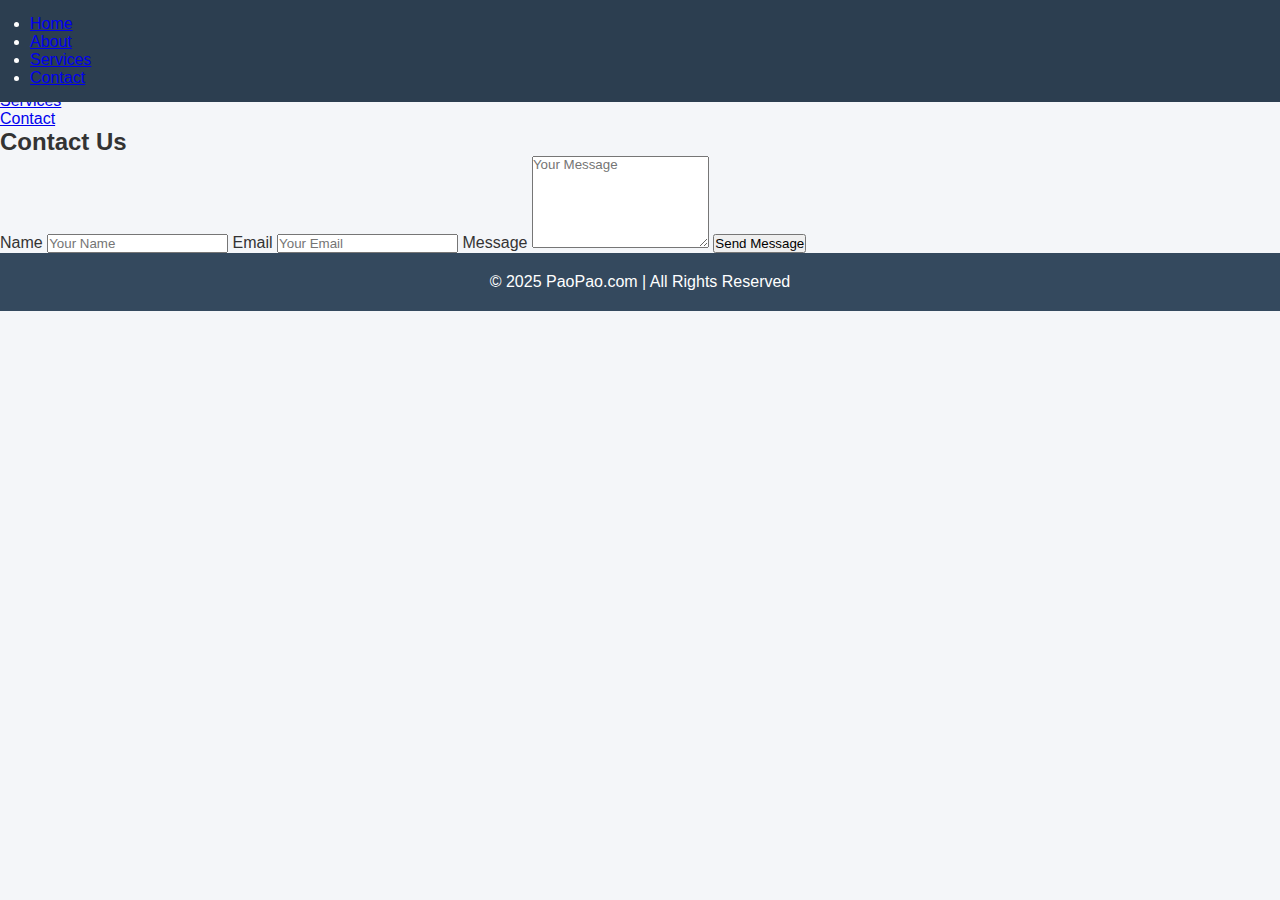
==== Hamburger/contact.html @ 5cd1abaa "added some info" ====
<!DOCTYPE html>
<html lang="en">

<head>
    <meta charset="UTF-8">
    <meta name="viewport" content="width=device-width, initial-scale=1.0">
    <meta http-equiv="X-UA-Compatible" content="ie=edge">
    <link rel="stylesheet" href="styles.css">
    <title>Contact Us - PaoPao.com</title>
</head>

<body>
    <header>
        <div class="container">
            <div class="logo">
                <a href="index.html">PaoPao.com</a>
            </div>
            <nav>
                <ul>
                    <li><a href="index.html">Home</a></li>
                    <li><a href="about.html">About</a></li>
                    <li><a href="service.html">Services</a></li>
                    <li><a href="contact.html" class="active">Contact</a></li>
                </ul>
            </nav>
            <button class="menu-toggle" aria-label="Open Navigation">
                &#9776;
            </button>
        </div>
    </header>

    <aside id="side-nav" class="side-navigation">
        <button class="close-btn" aria-label="Close Navigation">&#10005;</button>
        <ul>
            <li><a href="index.html">Home</a></li>
            <li><a href="about.html">About</a></li>
            <li><a href="service.html">Services</a></li>
            <li><a href="contact.html">Contact</a></li>
        </ul>
    </aside>

    <main>
        <section class="contact-form">
            <h2>Contact Us</h2>
            <form action="#" method="post">
                <label for="name">Name</label>
                <input type="text" id="name" name="name" required placeholder="Your Name">

                <label for="email">Email</label>
                <input type="email" id="email" name="email" required placeholder="Your Email">

                <label for="message">Message</label>
                <textarea id="message" name="message" rows="6" required placeholder="Your Message"></textarea>

                <button type="submit">Send Message</button>
            </form>
        </section>
    </main>

    <footer>
        <div class="container">
            <p>&copy; 2025 PaoPao.com | All Rights Reserved</p>
        </div>
    </footer>

    <script src="script.js"></script>
</body>

</html>
---- Hamburger/styles.css ----
/* Reset some default styles */
* {
    margin: 0;
    padding: 0;
    box-sizing: border-box;
    font-family: "Arial", sans-serif;
}

body {
    background-color: #f4f6f9;
    font-size: 16px;
    color: #333;
}

/* Center all text inside h1 tags */
h1 {
    color: skyblue;
    font-family: "Playfair Display", serif;
    font-size: 50px;
    text-align: center;
    margin-bottom: 20px;
}

/* Navigation Bar */
nav {
    display: flex;
    justify-content: space-between;
    align-items: center;
    padding: 15px 30px;
    background-color: #2c3e50;
    color: #fff;
    position: fixed;
    width: 100%;
    top: 0;
    z-index: 1000;
}

.heading {
    font-size: 24px;
    font-weight: bold;
    text-align: center; /* Center text in the heading */
    flex: 1;
}

.sideMenuButton {
    font-size: 30px;
    cursor: pointer;
    display: none;
}

.navbar {
    display: flex;
    justify-content: space-around;
    flex: 1;
}

.navbar ul {
    display: flex;
    list-style: none;
    justify-content: center; /* Center the navbar items */
}

.navbar ul li {
    margin: 0 15px;
}

.navbar ul li a {
    color: #fff;
    text-decoration: none;
    font-weight: 600;
    text-transform: uppercase;
    letter-spacing: 1px;
}

/* Side Navigation for Mobile */
.sideNavigationBar {
    position: fixed;
    top: 0;
    right: -250px;
    width: 250px;
    height: 100%;
    background-color: #34495e;
    transition: 0.3s;
    padding-top: 50px;
}

.sideNavigationBar a {
    padding: 10px 15px;
    text-decoration: none;
    font-size: 22px;
    color: #fff;
    display: block;
    transition: 0.3s;
}

.sideNavigationBar a:hover {
    background-color: #2ecc71;
}

.sideNavigationBar .closeButton {
    font-size: 36px;
    position: absolute;
    top: 15px;
    left: 15px;
    color: #fff;
    cursor: pointer;
}

/* Content Section */
.line {
    display: flex;
    justify-content: center;
    padding: 80px 30px 30px;
    align-items: center;
    background-color: #ecf0f1;
    flex-wrap: wrap;
    text-align: center; /* Center content inside line */
}

.line .side1 h1 {
    font-size: 40px;
    font-family: "Playfair Display", serif;
    text-align: center;
}

.line .side2 img {
    max-width: 100%;
    height: auto;
    border-radius: 10px;
}

/* About Section */
.about {
    padding: 50px 30px;
    background-color: #fff;
    text-align: center; /* Center text in about section */
}

.about .title {
    font-size: 30px;
    font-weight: 600;
    margin-bottom: 30px;
}

.about p {
    font-size: 18px;
    color: #7f8c8d;
    line-height: 1.6;
    margin-bottom: 50px;
}

.boxes {
    display: flex;
    justify-content: center;
    gap: 20px;
    flex-wrap: wrap;
}

.box {
    background-color: #f1f2f6;
    padding: 20px;
    width: 30%;
    border-radius: 8px;
    box-shadow: 0 4px 10px rgba(0, 0, 0, 0.1);
    transition: 0.3s;
    text-align: center; /* Center text inside box */
}

.box:hover {
    transform: translateY(-5px);
    box-shadow: 0 6px 15px rgba(0, 0, 0, 0.15);
}

.topic a {
    font-size: 20px;
    color: #2c3e50;
    font-weight: 600;
    text-decoration: none;
    transition: color 0.3s;
}

.topic a:hover {
    color: #3498db;
}

/* Contact Section */
.contact {
    background-color: #ecf0f1;
    padding: 50px 30px;
    text-align: center; /* Center text in contact section */
}

.contact .title {
    font-size: 30px;
    margin-bottom: 30px;
    font-weight: 600;
}

.contactMenu {
    display: flex;
    gap: 30px;
    justify-content: center;
    flex-wrap: wrap;
}

.input1 {
    flex: 1;
    text-align: center; /* Center content in input1 */
}

.input2 input {
    width: 100%;
    padding: 15px;
    margin: 10px 0;
    font-size: 16px;
    border: 2px solid #ccc;
    border-radius: 8px;
    transition: border-color 0.3s;
    text-align: center; /* Center text in input fields */
}

.input2 input:focus {
    border-color: #3498db;
    outline: none;
}

/* Footer */
footer {
    background-color: #34495e;
    padding: 20px;
    text-align: center;
    color: #fff;
}

footer a {
    color: #fff;
    text-decoration: none;
    font-weight: bold;
}

/* Responsive Design */
@media (max-width: 768px) {
    .navbar {
        display: none;
    }

    .sideMenuButton {
        display: block;
        color: #fff;
        cursor: pointer;
    }

    .sideNavigationBar {
        right: 0;
    }

    .line {
        flex-direction: column;
        text-align: center; /* Center content on smaller screens */
    }

    .boxes {
        flex-direction: column;
        justify-content: center;
    }

    .box {
        width: 80%; /* Ensure the boxes are centered and have more space */
    }
}
/* Box styling */
.box {
    background-color: #f1f2f6;
    padding: 20px;
    width: 30%;
    border-radius: 8px;
    box-shadow: 0 4px 10px rgba(0, 0, 0, 0.1);
    transition: 0.3s;
    text-align: center; /* Center text inside box */
    margin-bottom: 30px; /* Adds space between boxes */
}

.box:hover {
    transform: translateY(-5px);
    box-shadow: 0 6px 15px rgba(0, 0, 0, 0.15);
}

/* Box styling */
.box {
    background-color: #f1f2f6;
    padding: 20px;
    width: 30%;
    border-radius: 8px;
    box-shadow: 0 4px 10px rgba(0, 0, 0, 0.1);
    transition: 0.3s;
    text-align: center; /* Center text inside box */
    margin-bottom: 30px; /* Adds space between boxes */
}

.box:hover {
    transform: translateY(-5px);
    box-shadow: 0 6px 15px rgba(0, 0, 0, 0.15);
}

/* Image within each box with fixed 500x500px size */
.box .image img {
    width: 500px;
    height: 500px;
    border-radius: 8px;
    margin-bottom: 15px; /* Adds space below the image */
    object-fit: cover; /* Ensures the image covers the space without distortion */
}

/* Topic styling for each box */
.topic a {
    font-size: 20px;
    color: #2c3e50;
    font-weight: 600;
    text-decoration: none;
    transition: color 0.3s;
}

.topic a:hover {
    color: #3498db;
}

/* Ensures the layout adjusts nicely */
.boxes {
    display: flex;
    justify-content: center;
    gap: 20px;
    flex-wrap: wrap;
}

@media (max-width: 768px) {
    .box {
        width: 100%; /* Stacks the boxes in a column on smaller screens */
    }
}

/* General Styling for Services Section */
.services {
    padding: 50px 20px;
    background-color: #f4f4f4;
    text-align: center;
}

.services h1 {
    font-size: 36px;
    margin-bottom: 20px;
    color: #3498db;
}

.services p {
    font-size: 18px;
    color: #555;
    margin-bottom: 30px;
}

/* Container for the services boxes */
.services-list {
    display: flex;
    justify-content: center;
    gap: 30px;
    flex-wrap: wrap;
}

/* Individual Service Box Styling */
.service-box {
    background-color: #fff;
    padding: 20px;
    width: 300px;
    border-radius: 8px;
    box-shadow: 0 4px 8px rgba(0, 0, 0, 0.1);
    text-align: center;
    transition: transform 0.3s;
}

.service-box:hover {
    transform: translateY(-5px);
    box-shadow: 0 6px 12px rgba(0, 0, 0, 0.15);
}

.service-box h2 {
    font-size: 24px;
    color: #2c3e50;
    margin-bottom: 15px;
}

.service-box p {
    font-size: 16px;
    color: #777;
}

/* Image Styling */
.service-box .image img {
    width: 100%;
    height: 200px;
    border-radius: 8px;
    object-fit: cover; /* Ensures images fit in the container without distortion */
    margin-bottom: 15px; /* Adds space below the image */
}

/* Responsiveness */
@media (max-width: 768px) {
    .services-list {
        flex-direction: column;
        align-items: center;
    }

    .service-box {
        width: 80%;
        mar
        body {
            font-family: 'Poppins', sans-serif;
            margin: 0;
            padding: 0;
            background-color: #f9f9f9;
            color: #333;
        }
        
        nav {
            display: flex;
            justify-content: space-between;
            align-items: center;
            background: #222;
            padding: 15px 20px;
            color: white;
        }
        
        .navbar ul {
            list-style: none;
            display: flex;
            gap: 20px;
            padding: 0;
        }
        
        .navbar ul li a {
            color: white;
            text-decoration: none;
            font-weight: bold;
            transition: color 0.3s ease-in-out;
        }
        
        .navbar ul li a:hover {
            color: #ff9800;
        }
        
        * {
            margin: 0;
            padding: 0;
            box-sizing: border-box;
        }
        
        body {
            font-family: 'Roboto', sans-serif; /* Modern font */
            background-image: url('path/to/your-image.jpg'); /* Replace with your image path */
            background-size: cover;
            background-position: center;
            background-attachment: fixed;
            color: #fff;
        }
        
        nav {
            background: rgba(0, 0, 0, 0.5); /* Transparent navbar for modern effect */
            padding: 15px 30px;
            display: flex;
            justify-content: space-between;
            align-items: center;
            position: fixed;
            width: 100%;
            top: 0;
            z-index: 10;
            box-shadow: 0 4px 6px rgba(0, 0, 0, 0.1); /* subtle shadow for the navbar */
        }
        
        nav .heading {
            font-size: 26px;
            font-weight: bold;
        }
        
        .navbar ul {
            list-style: none;
            display: flex;
        }
        
        .navbar ul li {
            margin-left: 25px;
        }
        
        .navbar ul li a {
            text-decoration: none;
            color: #fff;
            font-size: 18px;
            letter-spacing: 0.5px;
            text-transform: uppercase;
            transition: color 0.3s ease; /* smooth color transition on hover */
        }
        
        .navbar ul li a:hover {
            color: #ff6f61; /* Hover effect color */
        }
        
        .sideMenuButton {
            font-size: 30px;
            cursor: pointer;
            display: none;
            color: white;
        }
        
        .contact-form {
            max-width: 700px;
            margin: 100px auto 50px auto; /* Add space for the navbar */
            background: rgba(255, 255, 255, 0.9); /* Lighter background for the form */
            padding: 40px;
            border-radius: 15px;
            box-shadow: 0 8px 15px rgba(0, 0, 0, 0.1); /* Soft shadow for depth */
            transition: all 0.3s ease-in-out; /* Smooth transition on hover */
        }
        
        .contact-form:hover {
            transform: scale(1.02); /* Slight scale effect when hovering over the form */
        }
        
        .contact-form h2 {
            text-align: center;
            margin-bottom: 20px;
            font-size: 28px;
            font-weight: 600;
            color: #333;
        }
        
        .contact-form label {
            display: block;
            font-size: 16px;
            font-weight: 500;
            margin-top: 15px;
            color: #555;
        }
        
        .contact-form input,
        .contact-form textarea {
            width: 100%;
            padding: 15px;
            margin-top: 8px;
            border: 2px solid #ccc;
            border-radius: 8px;
            font-size: 16px;
            background-color: #f9f9f9;
            transition: border 0.3s ease;
        }
        
        .contact-form input:focus,
        .contact-form textarea:focus {
            border-color: #ff6f61; /* Border color on focus */
            outline: none;
        }
        
        .contact-form button {
            width: 100%;
            padding: 15px;
            margin-top: 20px;
            background: #ff6f61;
            color: white;
            border: none;
            border-radius: 8px;
            font-size: 18px;
            cursor: pointer;
            transition: background-color 0.3s ease;
        }
        
        .contact-form button:hover {
            background: #ff3b2b; /* Darker shade on hover */
        }
        
        @media screen and (max-width: 768px) {
            .sideMenuButton {
                display: block;
            }
        
            .navbar ul {
                display: none;
            }
        
            .contact-form {
                padding: 30px 20px;
            }
        
            .contact-form h2 {
                font-size: 24px;
            }
        }
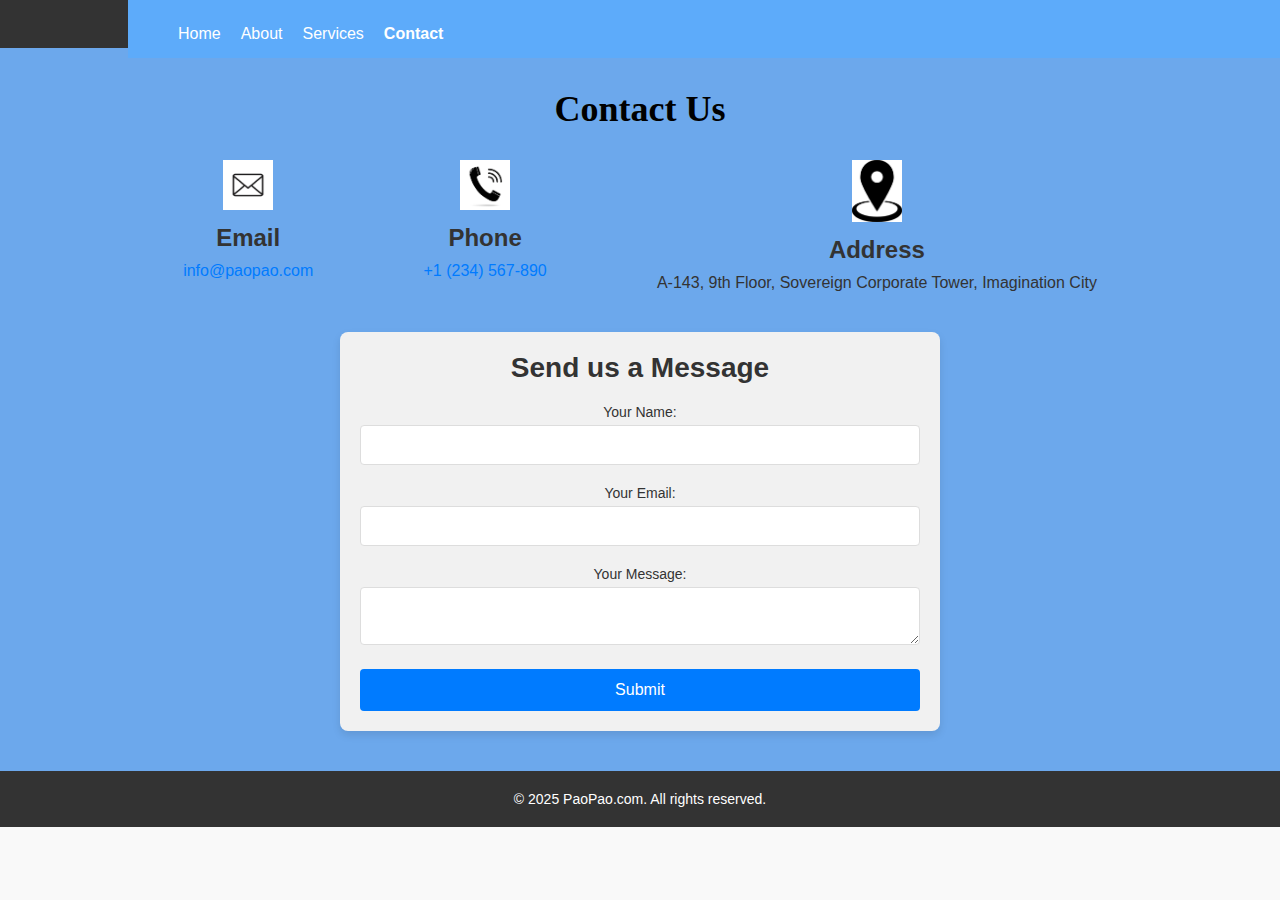
==== commit 9b9caff3: "Plus 50" ====
--- a/Hamburger/contact.html
+++ b/Hamburger/contact.html
@@ -13,7 +13,8 @@
     <header>
         <div class="container">
             <div class="logo">
-                <a href="index.html">PaoPao.com</a>
+                <!-- Logo Image -->
+                <a href="index.html"><img src="logo.png" alt="PaoPao.com Logo" class="logo-img"></a>
             </div>
             <nav>
                 <ul>
@@ -23,47 +24,51 @@
                     <li><a href="contact.html" class="active">Contact</a></li>
                 </ul>
             </nav>
-            <button class="menu-toggle" aria-label="Open Navigation">
-                &#9776;
-            </button>
+            <button class="menu-toggle" aria-label="Open Navigation">&#9776;</button>
         </div>
     </header>
 
-    <aside id="side-nav" class="side-navigation">
-        <button class="close-btn" aria-label="Close Navigation">&#10005;</button>
-        <ul>
-            <li><a href="index.html">Home</a></li>
-            <li><a href="about.html">About</a></li>
-            <li><a href="service.html">Services</a></li>
-            <li><a href="contact.html">Contact</a></li>
-        </ul>
-    </aside>
+    <section class="contact-section">
+        <div class="container">
+            <h1>Contact Us</h1>
+            <div class="contact-info">
+                <div class="contact-item">
+                    <img src="email.png" alt="Email Icon" class="contact-icon">
+                    <h2>Email</h2>
+                    <p><a href="mailto:info@paopao.com">info@paopao.com</a></p>
+                </div>
+                <div class="contact-item">
+                    <img src="phone.png" alt="Phone Icon" class="contact-icon">
+                    <h2>Phone</h2>
+                    <p><a href="tel:+1234567890">+1 (234) 567-890</a></p>
+                </div>
+                <div class="contact-item">
+                    <img src="location.png" alt="Location Icon" class="contact-icon">
+                    <h2>Address</h2>
+                    <p>A-143, 9th Floor, Sovereign Corporate Tower, Imagination City</p>
+                </div>
+            </div>
+            <form class="contact-form">
+                <h2>Send us a Message</h2>
+                <label for="name">Your Name:</label>
+                <input type="text" id="name" name="name" required>
 
-    <main>
-        <section class="contact-form">
-            <h2>Contact Us</h2>
-            <form action="#" method="post">
-                <label for="name">Name</label>
-                <input type="text" id="name" name="name" required placeholder="Your Name">
+                <label for="email">Your Email:</label>
+                <input type="email" id="email" name="email" required>
 
-                <label for="email">Email</label>
-                <input type="email" id="email" name="email" required placeholder="Your Email">
+                <label for="message">Your Message:</label>
+                <textarea id="message" name="message" required></textarea>
 
-                <label for="message">Message</label>
-                <textarea id="message" name="message" rows="6" required placeholder="Your Message"></textarea>
-
-                <button type="submit">Send Message</button>
+                <button type="submit" class="btn-submit">Submit</button>
             </form>
-        </section>
-    </main>
+        </div>
+    </section>
 
     <footer>
         <div class="container">
-            <p>&copy; 2025 PaoPao.com | All Rights Reserved</p>
+            <p>&copy; 2025 PaoPao.com. All rights reserved.</p>
         </div>
     </footer>
-
-    <script src="script.js"></script>
 </body>
 
 </html>
--- a/Hamburger/styles.css
+++ b/Hamburger/styles.css
@@ -1,4 +1,4 @@
-/* Reset some default styles */
+
 * {
     margin: 0;
     padding: 0;
@@ -7,28 +7,28 @@
 }
 
 body {
-    background-color: #f4f6f9;
+    background-color: #579afd;
     font-size: 16px;
-    color: #333;
-}
-
-/* Center all text inside h1 tags */
+    color: #030303;
+}
+
+
 h1 {
-    color: skyblue;
+    color: rgb(0, 0, 0);
     font-family: "Playfair Display", serif;
     font-size: 50px;
     text-align: center;
     margin-bottom: 20px;
 }
 
-/* Navigation Bar */
+
 nav {
     display: flex;
     justify-content: space-between;
     align-items: center;
     padding: 15px 30px;
-    background-color: #2c3e50;
-    color: #fff;
+    background-color: #5dabfa;
+    color: #ffffff;
     position: fixed;
     width: 100%;
     top: 0;
@@ -38,7 +38,7 @@
 .heading {
     font-size: 24px;
     font-weight: bold;
-    text-align: center; /* Center text in the heading */
+    text-align: center; 
     flex: 1;
 }
 
@@ -57,7 +57,7 @@
 .navbar ul {
     display: flex;
     list-style: none;
-    justify-content: center; /* Center the navbar items */
+    justify-content: center; 
 }
 
 .navbar ul li {
@@ -72,7 +72,7 @@
     letter-spacing: 1px;
 }
 
-/* Side Navigation for Mobile */
+
 .sideNavigationBar {
     position: fixed;
     top: 0;
@@ -106,7 +106,7 @@
     cursor: pointer;
 }
 
-/* Content Section */
+
 .line {
     display: flex;
     justify-content: center;
@@ -114,7 +114,7 @@
     align-items: center;
     background-color: #ecf0f1;
     flex-wrap: wrap;
-    text-align: center; /* Center content inside line */
+    text-align: center; 
 }
 
 .line .side1 h1 {
@@ -129,11 +129,11 @@
     border-radius: 10px;
 }
 
-/* About Section */
+
 .about {
     padding: 50px 30px;
     background-color: #fff;
-    text-align: center; /* Center text in about section */
+    text-align: center; 
 }
 
 .about .title {
@@ -157,13 +157,13 @@
 }
 
 .box {
-    background-color: #f1f2f6;
+    background-color: #8fa5ff;
     padding: 20px;
     width: 30%;
     border-radius: 8px;
     box-shadow: 0 4px 10px rgba(0, 0, 0, 0.1);
     transition: 0.3s;
-    text-align: center; /* Center text inside box */
+    text-align: center; 
 }
 
 .box:hover {
@@ -180,14 +180,14 @@
 }
 
 .topic a:hover {
-    color: #3498db;
-}
-
-/* Contact Section */
+    color: #76c6fc;
+}
+
+
 .contact {
     background-color: #ecf0f1;
     padding: 50px 30px;
-    text-align: center; /* Center text in contact section */
+    text-align: center; 
 }
 
 .contact .title {
@@ -205,7 +205,7 @@
 
 .input1 {
     flex: 1;
-    text-align: center; /* Center content in input1 */
+    text-align: center;
 }
 
 .input2 input {
@@ -216,15 +216,15 @@
     border: 2px solid #ccc;
     border-radius: 8px;
     transition: border-color 0.3s;
-    text-align: center; /* Center text in input fields */
+    text-align: center; 
 }
 
 .input2 input:focus {
-    border-color: #3498db;
+    border-color: #85ceff;
     outline: none;
 }
 
-/* Footer */
+
 footer {
     background-color: #34495e;
     padding: 20px;
@@ -238,7 +238,7 @@
     font-weight: bold;
 }
 
-/* Responsive Design */
+
 @media (max-width: 768px) {
     .navbar {
         display: none;
@@ -256,7 +256,7 @@
 
     .line {
         flex-direction: column;
-        text-align: center; /* Center content on smaller screens */
+        text-align: center; 
     }
 
     .boxes {
@@ -265,10 +265,10 @@
     }
 
     .box {
-        width: 80%; /* Ensure the boxes are centered and have more space */
-    }
-}
-/* Box styling */
+        width: 80%; 
+    }
+}
+
 .box {
     background-color: #f1f2f6;
     padding: 20px;
@@ -276,8 +276,8 @@
     border-radius: 8px;
     box-shadow: 0 4px 10px rgba(0, 0, 0, 0.1);
     transition: 0.3s;
-    text-align: center; /* Center text inside box */
-    margin-bottom: 30px; /* Adds space between boxes */
+    text-align: center; 
+    margin-bottom: 30px; 
 }
 
 .box:hover {
@@ -285,7 +285,7 @@
     box-shadow: 0 6px 15px rgba(0, 0, 0, 0.15);
 }
 
-/* Box styling */
+
 .box {
     background-color: #f1f2f6;
     padding: 20px;
@@ -293,8 +293,8 @@
     border-radius: 8px;
     box-shadow: 0 4px 10px rgba(0, 0, 0, 0.1);
     transition: 0.3s;
-    text-align: center; /* Center text inside box */
-    margin-bottom: 30px; /* Adds space between boxes */
+    text-align: center; 
+    margin-bottom: 30px; 
 }
 
 .box:hover {
@@ -302,16 +302,16 @@
     box-shadow: 0 6px 15px rgba(0, 0, 0, 0.15);
 }
 
-/* Image within each box with fixed 500x500px size */
+
 .box .image img {
     width: 500px;
     height: 500px;
     border-radius: 8px;
-    margin-bottom: 15px; /* Adds space below the image */
-    object-fit: cover; /* Ensures the image covers the space without distortion */
-}
-
-/* Topic styling for each box */
+    margin-bottom: 15px; /
+    object-fit: cover; 
+}
+
+
 .topic a {
     font-size: 20px;
     color: #2c3e50;
@@ -321,10 +321,10 @@
 }
 
 .topic a:hover {
-    color: #3498db;
-}
-
-/* Ensures the layout adjusts nicely */
+    color: #81ccfd;
+}
+
+
 .boxes {
     display: flex;
     justify-content: center;
@@ -334,21 +334,21 @@
 
 @media (max-width: 768px) {
     .box {
-        width: 100%; /* Stacks the boxes in a column on smaller screens */
-    }
-}
-
-/* General Styling for Services Section */
+        width: 100%; 
+    }
+}
+
+
 .services {
     padding: 50px 20px;
-    background-color: #f4f4f4;
+    background-color: #82bff8;
     text-align: center;
 }
 
 .services h1 {
     font-size: 36px;
     margin-bottom: 20px;
-    color: #3498db;
+    color: #000000;
 }
 
 .services p {
@@ -357,7 +357,7 @@
     margin-bottom: 30px;
 }
 
-/* Container for the services boxes */
+
 .services-list {
     display: flex;
     justify-content: center;
@@ -365,7 +365,7 @@
     flex-wrap: wrap;
 }
 
-/* Individual Service Box Styling */
+
 .service-box {
     background-color: #fff;
     padding: 20px;
@@ -392,25 +392,23 @@
     color: #777;
 }
 
-/* Image Styling */
+
 .service-box .image img {
     width: 100%;
     height: 200px;
     border-radius: 8px;
-    object-fit: cover; /* Ensures images fit in the container without distortion */
-    margin-bottom: 15px; /* Adds space below the image */
-}
-
-/* Responsiveness */
+    object-fit: cover; 
+    margin-bottom: 15px; 
+}
+
+
 @media (max-width: 768px) {
     .services-list {
         flex-direction: column;
         align-items: center;
     }
 
-    .service-box {
-        width: 80%;
-        mar
+
         body {
             font-family: 'Poppins', sans-serif;
             margin: 0;
@@ -445,150 +443,261 @@
         .navbar ul li a:hover {
             color: #ff9800;
         }
-        
-        * {
-            margin: 0;
-            padding: 0;
-            box-sizing: border-box;
-        }
-        
-        body {
-            font-family: 'Roboto', sans-serif; /* Modern font */
-            background-image: url('path/to/your-image.jpg'); /* Replace with your image path */
-            background-size: cover;
-            background-position: center;
-            background-attachment: fixed;
-            color: #fff;
-        }
-        
-        nav {
-            background: rgba(0, 0, 0, 0.5); /* Transparent navbar for modern effect */
-            padding: 15px 30px;
-            display: flex;
-            justify-content: space-between;
-            align-items: center;
-            position: fixed;
-            width: 100%;
-            top: 0;
-            z-index: 10;
-            box-shadow: 0 4px 6px rgba(0, 0, 0, 0.1); /* subtle shadow for the navbar */
-        }
-        
-        nav .heading {
-            font-size: 26px;
-            font-weight: bold;
-        }
-        
-        .navbar ul {
-            list-style: none;
-            display: flex;
-        }
-        
-        .navbar ul li {
-            margin-left: 25px;
-        }
-        
-        .navbar ul li a {
-            text-decoration: none;
-            color: #fff;
-            font-size: 18px;
-            letter-spacing: 0.5px;
-            text-transform: uppercase;
-            transition: color 0.3s ease; /* smooth color transition on hover */
-        }
-        
-        .navbar ul li a:hover {
-            color: #ff6f61; /* Hover effect color */
-        }
-        
-        .sideMenuButton {
-            font-size: 30px;
-            cursor: pointer;
-            display: none;
-            color: white;
-        }
-        
-        .contact-form {
-            max-width: 700px;
-            margin: 100px auto 50px auto; /* Add space for the navbar */
-            background: rgba(255, 255, 255, 0.9); /* Lighter background for the form */
-            padding: 40px;
-            border-radius: 15px;
-            box-shadow: 0 8px 15px rgba(0, 0, 0, 0.1); /* Soft shadow for depth */
-            transition: all 0.3s ease-in-out; /* Smooth transition on hover */
-        }
-        
-        .contact-form:hover {
-            transform: scale(1.02); /* Slight scale effect when hovering over the form */
-        }
-        
-        .contact-form h2 {
-            text-align: center;
-            margin-bottom: 20px;
-            font-size: 28px;
-            font-weight: 600;
-            color: #333;
-        }
-        
-        .contact-form label {
-            display: block;
-            font-size: 16px;
-            font-weight: 500;
-            margin-top: 15px;
-            color: #555;
-        }
-        
-        .contact-form input,
-        .contact-form textarea {
-            width: 100%;
-            padding: 15px;
-            margin-top: 8px;
-            border: 2px solid #ccc;
-            border-radius: 8px;
-            font-size: 16px;
-            background-color: #f9f9f9;
-            transition: border 0.3s ease;
-        }
-        
-        .contact-form input:focus,
-        .contact-form textarea:focus {
-            border-color: #ff6f61; /* Border color on focus */
-            outline: none;
-        }
-        
-        .contact-form button {
-            width: 100%;
-            padding: 15px;
-            margin-top: 20px;
-            background: #ff6f61;
-            color: white;
-            border: none;
-            border-radius: 8px;
-            font-size: 18px;
-            cursor: pointer;
-            transition: background-color 0.3s ease;
-        }
-        
-        .contact-form button:hover {
-            background: #ff3b2b; /* Darker shade on hover */
-        }
-        
-        @media screen and (max-width: 768px) {
-            .sideMenuButton {
-                display: block;
-            }
-        
-            .navbar ul {
-                display: none;
-            }
-        
-            .contact-form {
-                padding: 30px 20px;
-            }
-        
-            .contact-form h2 {
-                font-size: 24px;
-            }
-        }
-        
-        +    }
+    
+* {
+    margin: 0;
+    padding: 0;
+    box-sizing: border-box;
+}
+
+body {
+    font-family: 'Arial', sans-serif;
+    background-color: #f9f9f9;
+    color: #333;
+}
+
+.container {
+    width: 80%;
+    margin: 0 auto;
+}
+
+header {
+    background-color: #333;
+    padding: 15px 0;
+    color: #fff;
+    text-align: center;
+}
+
+header .logo a {
+    text-decoration: none;
+}
+
+header .logo-img {
+    width: 150px; 
+    height: auto;
+}
+
+nav ul {
+    list-style: none;
+    display: flex;
+    justify-content: center; 
+    margin-top: 10px;
+}
+
+nav ul li {
+    margin-left: 20px;
+}
+
+nav ul li a {
+    color: #fff;
+    text-decoration: none;
+    font-size: 16px;
+}
+
+nav ul li a.active {
+    font-weight: bold;
+}
+
+.menu-toggle {
+    display: none;
+    background: transparent;
+    border: none;
+    font-size: 24px;
+    color: #fff;
+    cursor: pointer;
+}
+
+.contact-section {
+    background-color: #6ca8ec;
+    padding: 40px 0;
+}
+
+.contact-section h1 {
+    text-align: center; 
+    font-size: 36px;
+    margin-bottom: 30px;
+}
+
+.contact-info {
+    display: flex;
+    justify-content: space-around;
+    margin-bottom: 40px;
+}
+
+.contact-item {
+    text-align: center; 
+}
+
+.contact-item h2 {
+    font-size: 24px;
+    margin-bottom: 10px;
+}
+
+.contact-item .contact-icon {
+    width: 50px;  
+    height: auto;
+    margin-bottom: 10px;
+}
+
+.contact-item a {
+    color: #007BFF;
+    text-decoration: none;
+}
+
+
+.contact-form {
+    max-width: 600px;
+    margin: 0 auto;
+    background-color: #f1f1f1;
+    padding: 20px;
+    border-radius: 8px;
+    box-shadow: 0 4px 8px rgba(0, 0, 0, 0.1);
+    text-align: center; 
+}
+
+.contact-form h2 {
+    font-size: 28px;
+    margin-bottom: 20px;
+}
+
+.contact-form label {
+    display: block;
+    font-size: 14px;
+    margin-bottom: 5px;
+}
+
+.contact-form input,
+.contact-form textarea {
+    width: 100%;
+    padding: 10px;
+    margin-bottom: 20px;
+    border: 1px solid #ddd;
+    border-radius: 4px;
+    font-size: 16px;
+}
+
+.contact-form button {
+    width: 100%;
+    padding: 12px;
+    background-color: #007BFF;
+    color: #fff;
+    border: none;
+    font-size: 16px;
+    cursor: pointer;
+    border-radius: 4px;
+}
+
+.contact-form button:hover {
+    background-color: #0056b3;
+}
+
+footer {
+    background-color: #333;
+    color: #fff;
+    padding: 20px 0;
+    text-align: center;
+}
+
+footer p {
+    font-size: 14px;
+}
+
+@media (max-width: 768px) {
+    .contact-info {
+        flex-direction: column;
+        align-items: center;
+    }
+
+    .menu-toggle {
+        display: block;
+    }
+
+    nav ul {
+        display: none;
+        flex-direction: column;
+        align-items: center;
+        margin-top: 20px;
+    }
+
+    nav ul li {
+        margin-bottom: 10px;
+    }
+
+    nav ul li a {
+        font-size: 18px;
+    }
+
+    .container {
+        width: 90%;
+    }
+}
+
+.about-section {
+    padding: 60px 0;
+    background-color: #84bdff;
+}
+
+.about-section h1 {
+    text-align: center;
+    font-size: 36px;
+    margin-bottom: 20px;
+}
+
+.about-section p {
+    text-align: center;
+    font-size: 18px;
+    margin-bottom: 40px;
+}
+
+.about-section h2 {
+    text-align: center;      
+    font-size: 28px;
+    margin-bottom: 40px;     
+}
+
+.about-team {
+    display: flex;
+    justify-content: center;  
+    align-items: center;      
+    flex-wrap: wrap;          
+    gap: 30px;                
+}
+
+.about-team .team-member {
+    width: 300px;             
+    text-align: center;      
+}
+
+.about-team .team-member img {
+    width: 300px;
+    height: 300px;
+    border-radius: 50%;  
+    margin-bottom: 20px;  
+}
+
+.about-team h3 {
+    font-size: 22px;
+    margin-bottom: 5px;
+}
+
+.about-team p {
+    font-size: 16px;
+}
+
+footer {
+    background-color: #333;
+    color: #fff;
+    padding: 20px 0;
+    text-align: center;
+}
+
+footer p {
+    font-size: 14px;
+}
+
+@media (max-width: 768px) {
+    .about-team {
+        flex-direction: column;  
+    }
+}
